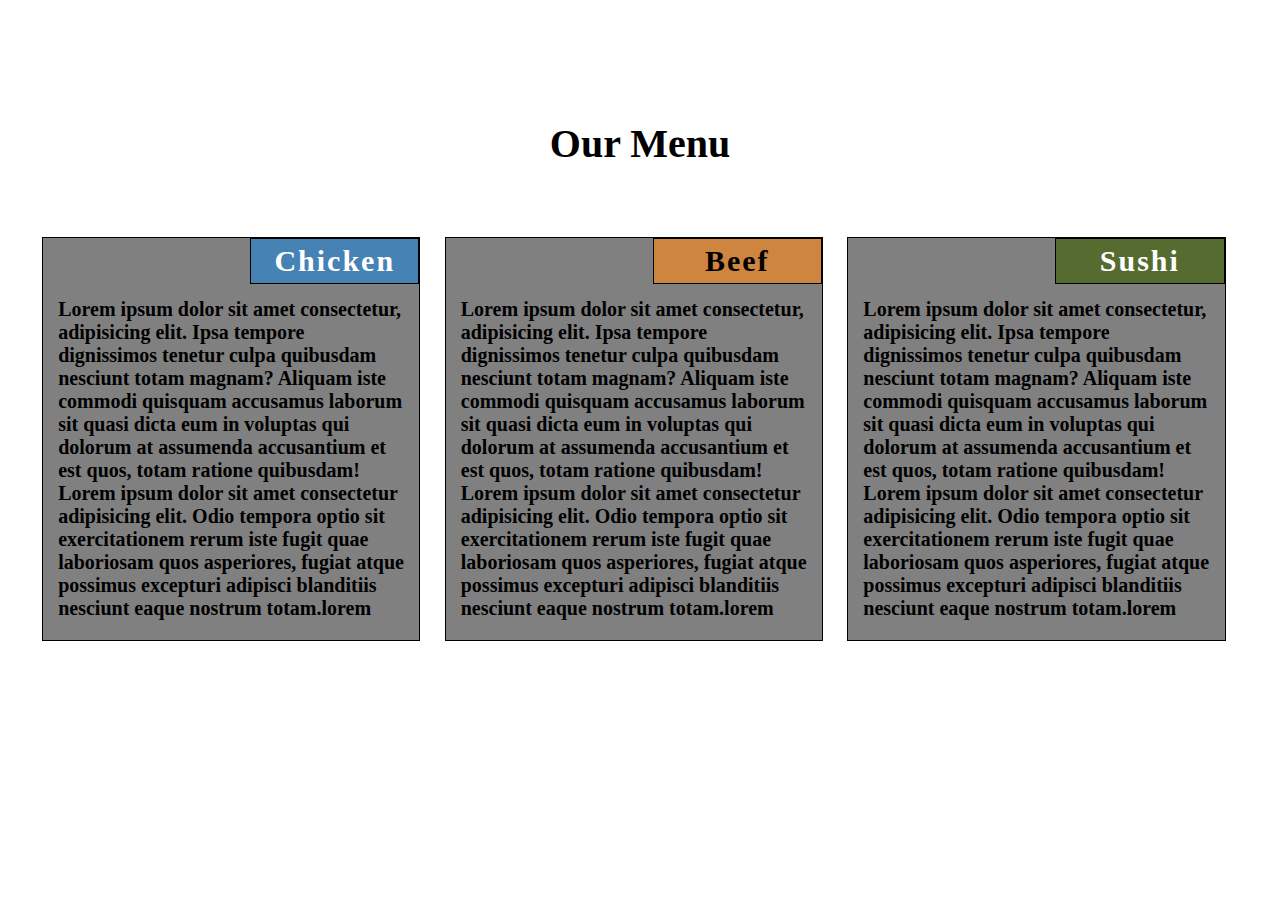
==== module2-assignment/index.html @ e25cbb4a "Add files via upload" ====
<!DOCTYPE html>
<html lang="en">
<head>
  <meta charset="UTF-8">
  <meta http-equiv="X-UA-Compatible" content="IE=edge">
  <meta name="viewport" content="width=device-width, initial-scale=1.0">
  <link rel="stylesheet" href="css/styles.css">
  <title>Module2-Solution</title>
</head>
<body>  
  <div id="container">
    <h1>Our Menu</h1>
    <div class="box">
      <p class="title" id="chicken">Chicken</p>
      <p class="text">Lorem ipsum dolor sit amet consectetur, adipisicing elit. Ipsa tempore dignissimos tenetur culpa quibusdam nesciunt totam magnam? Aliquam iste commodi quisquam accusamus laborum sit quasi dicta eum in voluptas qui dolorum at assumenda accusantium et est quos, totam ratione quibusdam! Lorem ipsum dolor sit amet consectetur adipisicing elit. Odio tempora optio sit exercitationem rerum iste fugit quae laboriosam quos asperiores, fugiat atque possimus excepturi adipisci blanditiis nesciunt eaque nostrum totam.lorem</p>
    </div>
    <div class="box">
      <p class="title" id="beef">Beef</p>
      <p class="text">Lorem ipsum dolor sit amet consectetur, adipisicing elit. Ipsa tempore dignissimos tenetur culpa quibusdam nesciunt totam magnam? Aliquam iste commodi quisquam accusamus laborum sit quasi dicta eum in voluptas qui dolorum at assumenda accusantium et est quos, totam ratione quibusdam! Lorem ipsum dolor sit amet consectetur adipisicing elit. Odio tempora optio sit exercitationem rerum iste fugit quae laboriosam quos asperiores, fugiat atque possimus excepturi adipisci blanditiis nesciunt eaque nostrum totam.lorem</p>
    </div>
    <div class="box">
      <p class="title" id="sushi">Sushi</p>
      <p class="text">Lorem ipsum dolor sit amet consectetur, adipisicing elit. Ipsa tempore dignissimos tenetur culpa quibusdam nesciunt totam magnam? Aliquam iste commodi quisquam accusamus laborum sit quasi dicta eum in voluptas qui dolorum at assumenda accusantium et est quos, totam ratione quibusdam! Lorem ipsum dolor sit amet consectetur adipisicing elit. Odio tempora optio sit exercitationem rerum iste fugit quae laboriosam quos asperiores, fugiat atque possimus excepturi adipisci blanditiis nesciunt eaque nostrum totam.lorem</p>
    </div>
  </div>
</body>
</html>
---- module2-assignment/css/styles.css ----
* {
  margin: 0;
  padding: 0;
  box-sizing: border-box;
}
#container {
  height: 600px;
  width: 100%;
  padding: 30px;
  position: absolute;
  top: 10%;
}
h1 {
  text-align: center;
  font-size: 40px;
  padding: 0 0 70px 0;
}
.title {
  width: 45%;
  font-size: 30px;
  font-weight: bold;
  letter-spacing: 2px;
  text-align: center;
  float: right;
  padding: 5px;
  border: 1px solid black;
}
.box {
  float: left;
  width: 31%;
  margin: 0 1%;
  border: 1px solid black;
  background-color: grey;
}
.text {
  padding: 60px 15px 20px 15px;
  font-weight: bold;
  font-size: 20px;
}

#chicken {
  background-color: steelblue;
  color: white;
}
#beef {
  background-color: peru;
}
#sushi {
  background-color: darkolivegreen;
  color: white;
}
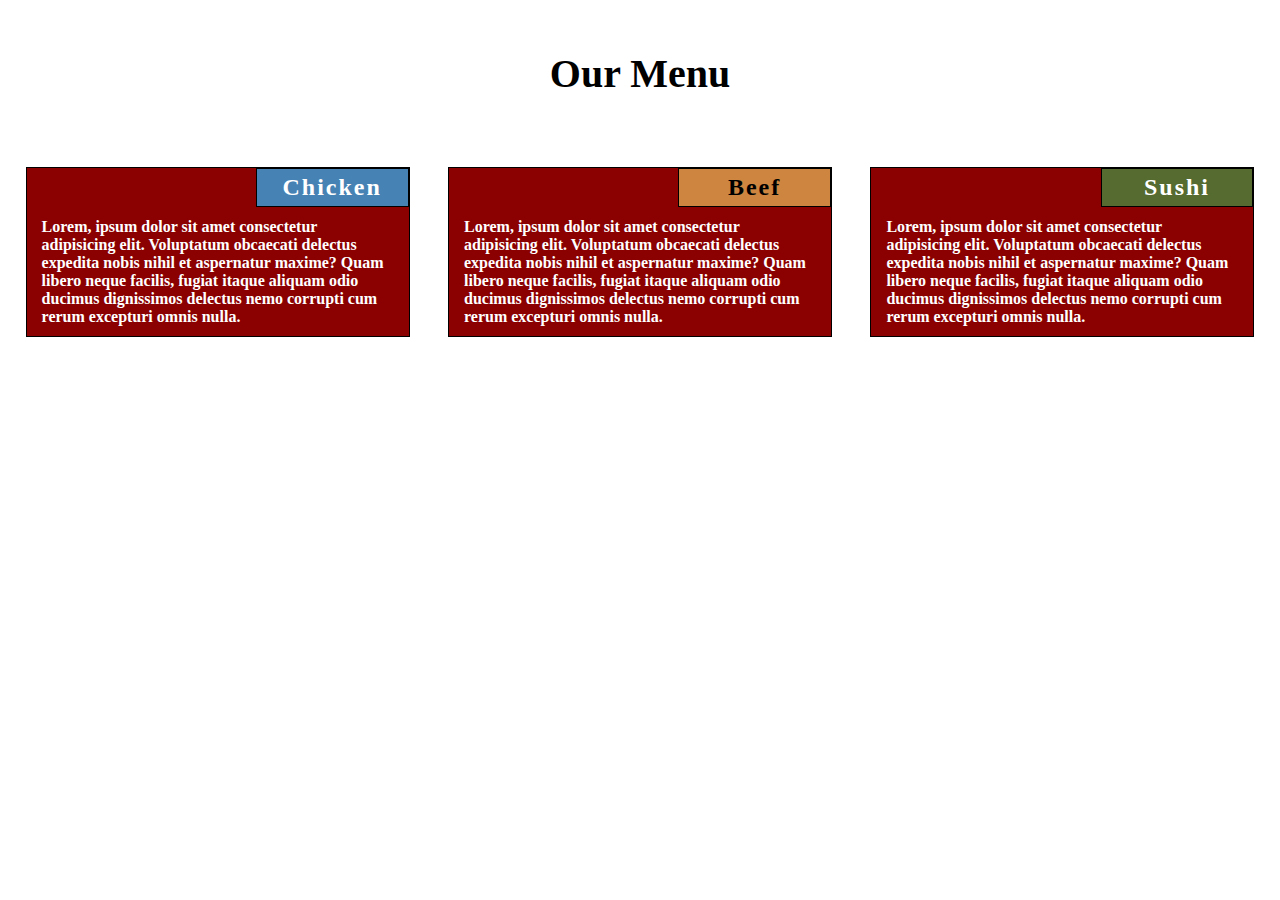
==== commit 0392abf3: "Add files via upload" ====
--- a/module2-assignment/index.html
+++ b/module2-assignment/index.html
@@ -8,20 +8,18 @@
   <title>Module2-Solution</title>
 </head>
 <body>  
-  <div id="container">
     <h1>Our Menu</h1>
-    <div class="box">
+    <div class="box" id="first-box">
       <p class="title" id="chicken">Chicken</p>
-      <p class="text">Lorem ipsum dolor sit amet consectetur, adipisicing elit. Ipsa tempore dignissimos tenetur culpa quibusdam nesciunt totam magnam? Aliquam iste commodi quisquam accusamus laborum sit quasi dicta eum in voluptas qui dolorum at assumenda accusantium et est quos, totam ratione quibusdam! Lorem ipsum dolor sit amet consectetur adipisicing elit. Odio tempora optio sit exercitationem rerum iste fugit quae laboriosam quos asperiores, fugiat atque possimus excepturi adipisci blanditiis nesciunt eaque nostrum totam.lorem</p>
+      <p class="text">Lorem, ipsum dolor sit amet consectetur adipisicing elit. Voluptatum obcaecati delectus expedita nobis nihil et aspernatur maxime? Quam libero neque facilis, fugiat itaque aliquam odio ducimus dignissimos delectus nemo corrupti cum rerum excepturi omnis nulla.</p>
     </div>
-    <div class="box">
+    <div class="box" id="second-box">
       <p class="title" id="beef">Beef</p>
-      <p class="text">Lorem ipsum dolor sit amet consectetur, adipisicing elit. Ipsa tempore dignissimos tenetur culpa quibusdam nesciunt totam magnam? Aliquam iste commodi quisquam accusamus laborum sit quasi dicta eum in voluptas qui dolorum at assumenda accusantium et est quos, totam ratione quibusdam! Lorem ipsum dolor sit amet consectetur adipisicing elit. Odio tempora optio sit exercitationem rerum iste fugit quae laboriosam quos asperiores, fugiat atque possimus excepturi adipisci blanditiis nesciunt eaque nostrum totam.lorem</p>
+      <p class="text">Lorem, ipsum dolor sit amet consectetur adipisicing elit. Voluptatum obcaecati delectus expedita nobis nihil et aspernatur maxime? Quam libero neque facilis, fugiat itaque aliquam odio ducimus dignissimos delectus nemo corrupti cum rerum excepturi omnis nulla.</p>
     </div>
-    <div class="box">
+    <div class="box" id="third-box">
       <p class="title" id="sushi">Sushi</p>
-      <p class="text">Lorem ipsum dolor sit amet consectetur, adipisicing elit. Ipsa tempore dignissimos tenetur culpa quibusdam nesciunt totam magnam? Aliquam iste commodi quisquam accusamus laborum sit quasi dicta eum in voluptas qui dolorum at assumenda accusantium et est quos, totam ratione quibusdam! Lorem ipsum dolor sit amet consectetur adipisicing elit. Odio tempora optio sit exercitationem rerum iste fugit quae laboriosam quos asperiores, fugiat atque possimus excepturi adipisci blanditiis nesciunt eaque nostrum totam.lorem</p>
+      <p class="text">Lorem, ipsum dolor sit amet consectetur adipisicing elit. Voluptatum obcaecati delectus expedita nobis nihil et aspernatur maxime? Quam libero neque facilis, fugiat itaque aliquam odio ducimus dignissimos delectus nemo corrupti cum rerum excepturi omnis nulla.</p>
     </div>
-  </div>
 </body>
 </html>--- a/module2-assignment/css/styles.css
+++ b/module2-assignment/css/styles.css
@@ -3,49 +3,88 @@
   padding: 0;
   box-sizing: border-box;
 }
-#container {
-  height: 600px;
+body {
+  height: 100vh;
   width: 100%;
-  padding: 30px;
-  position: absolute;
-  top: 10%;
+  padding-top: 50px;
 }
 h1 {
   text-align: center;
   font-size: 40px;
-  padding: 0 0 70px 0;
+  margin: 0 0 70px 0;
+}
+.box {
+  position: relative;
+  float: left;
+  width: 30%;
+  margin: 0 1% 2% 2%;
+  border: 1px solid black;
+  background-color: darkred;
 }
 .title {
-  width: 45%;
-  font-size: 30px;
+  width: 40%;
+  font-size: 24px;
   font-weight: bold;
   letter-spacing: 2px;
   text-align: center;
-  float: right;
+  position: absolute;
+  right: 0;
+  top: 0;
   padding: 5px;
   border: 1px solid black;
 }
-.box {
-  float: left;
-  width: 31%;
-  margin: 0 1%;
-  border: 1px solid black;
-  background-color: grey;
+.text {
+  padding: 50px 15px 10px 15px;
+  font-weight: bold;
+  font-size: 1em;
+  color: white;
 }
-.text {
-  padding: 60px 15px 20px 15px;
-  font-weight: bold;
-  font-size: 20px;
-}
-
 #chicken {
   background-color: steelblue;
   color: white;
 }
 #beef {
   background-color: peru;
+  color: black;
 }
 #sushi {
   background-color: darkolivegreen;
   color: white;
+}
+
+@media (min-width: 768px) and (max-width: 991px) {
+  #first-box, #second-box {
+    width: 40%;
+    margin: 0 0 3% 7%;
+  }
+  #third-box {
+    width: 87%;
+    margin: 0 0 3% 7%;
+  }
+  #chicken, #beef {
+    width: 45%;
+  }
+  #sushi {
+    width: 15%;
+  }
+}
+
+@media (max-width: 767px) {
+  body {
+    padding-top: 25px;
+  }
+  h1 {
+    font-size: 30px;
+    margin-bottom: 20px;
+  }
+  .box {
+    width: 90%;
+    margin: 0 0 3% 5%;
+  }
+  .title {
+    font-size: 18px;
+  }
+  .text {
+    font-size: 0.9em;
+  }
 }